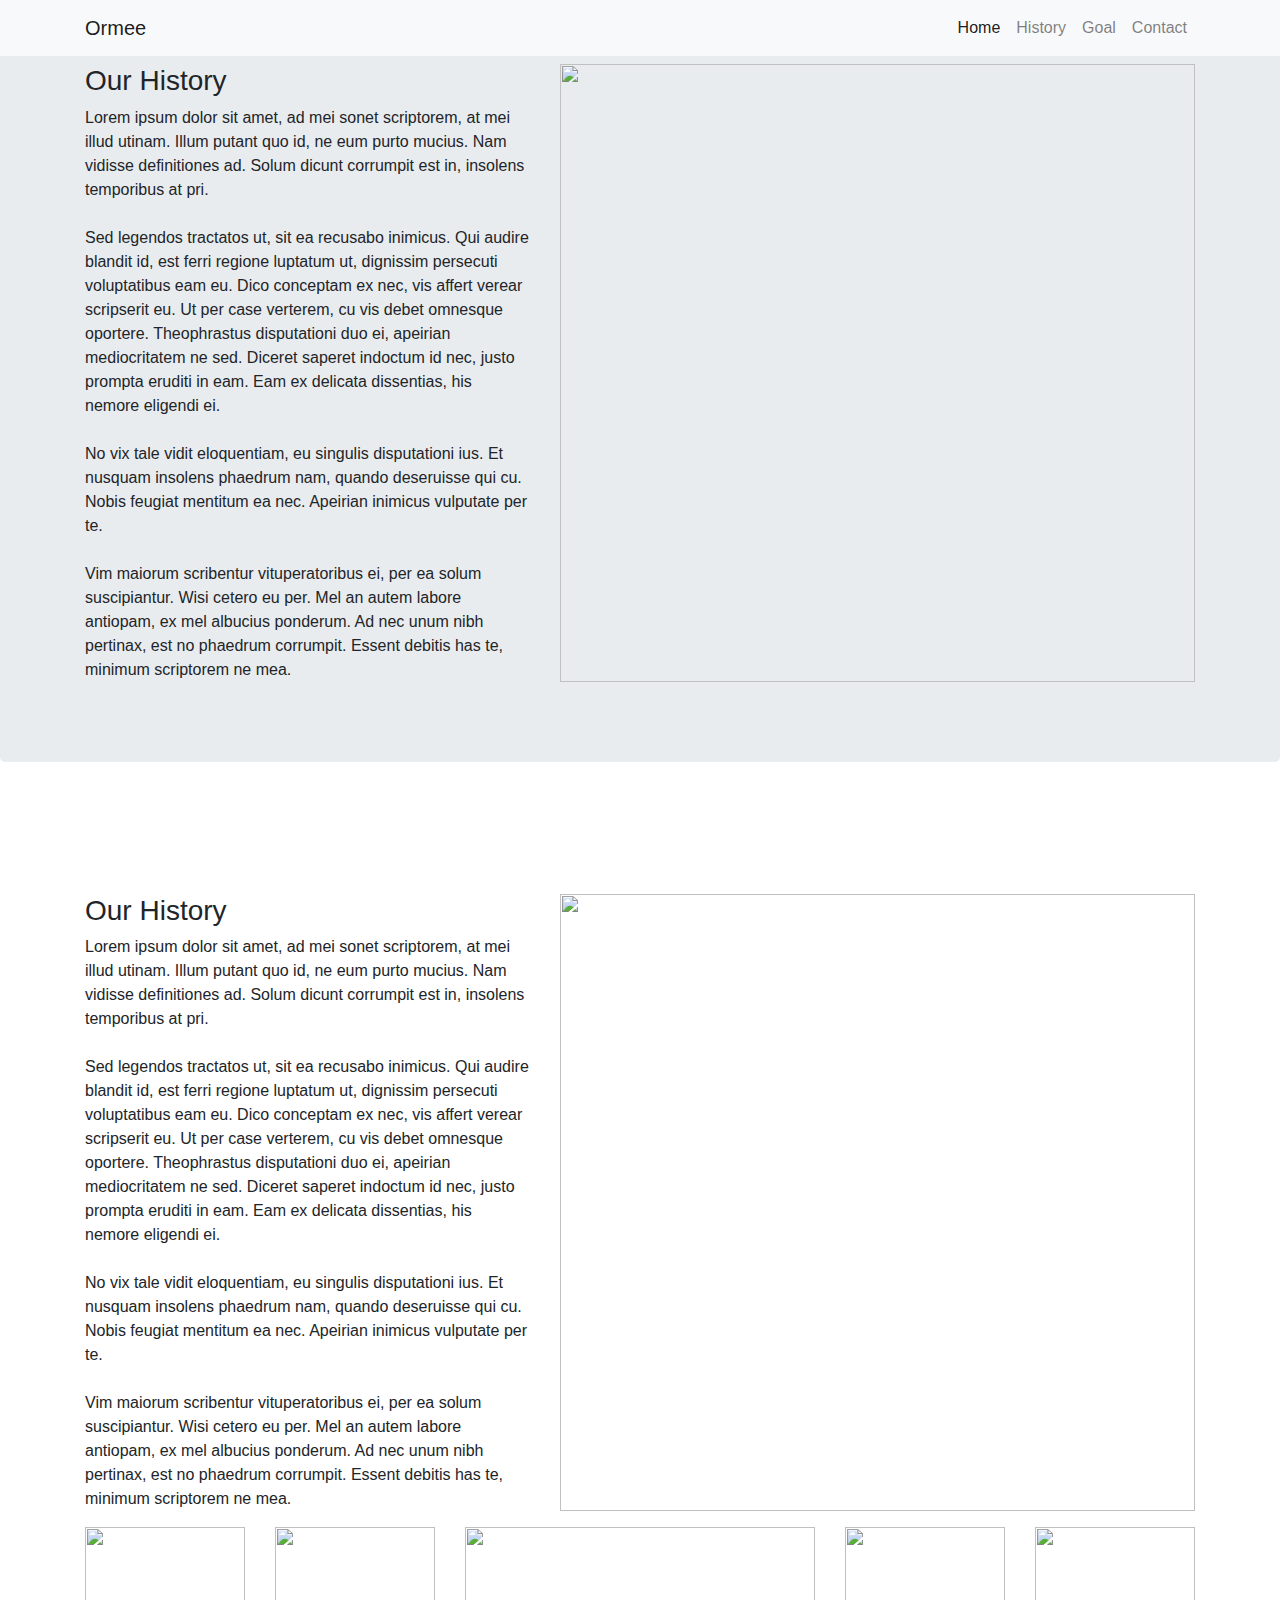
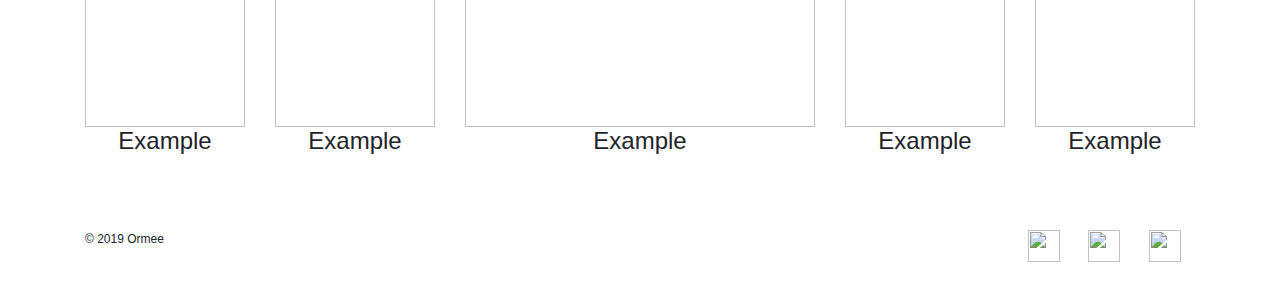
==== History.html @ da5a9378 "added history page" ====
<!DOCTYPE html>

<html>
<header>

<title> Ormee </title>
  <link rel="stylesheet" type="text/css" href="history.css">
  <link rel="stylesheet" href="https://stackpath.bootstrapcdn.com/bootstrap/4.3.1/css/bootstrap.min.css" integrity="sha384-ggOyR0iXCbMQv3Xipma34MD+dH/1fQ784/j6cY/iJTQUOhcWr7x9JvoRxT2MZw1T" crossorigin="anonymous">
</header>

<body>

<!-- Navigation -->
<nav class="navbar navbar-expand-lg navbar-light bg-light fixed-top">
  <div class="container">
    <a class="navbar-brand" href="#">Ormee</a>
    <button class="navbar-toggler" type="button" data-toggle="collapse" data-target="#navbarResponsive" aria-controls="navbarResponsive" aria-expanded="false" aria-label="Toggle navigation">
          <span class="navbar-toggler-icon"></span>
        </button>
    <div class="collapse navbar-collapse" id="navbarResponsive">
      <ul class="navbar-nav ml-auto">
        <li class="nav-item active">
          <a class="nav-link" href="./index.html">Home</a>
        </li>
        <li class="nav-item">
          <a class="nav-link" href="#">History
                <span class="sr-only">(current)</span>
              </a>
        </li>
        <li class="nav-item">
          <a class="nav-link" href="#">Goal</a>
        </li>
        <li class="nav-item">
          <a class="nav-link" href="#">Contact</a>
        </li>
      </ul>
    </div>
  </div>
</nav>

  <section class="jumbotron">
   <div class="container">
     <div class="row" >
		<div class="col-sm-5">
	      <h3> Our History </h3>
	      <p> Lorem ipsum dolor sit amet, ad mei sonet scriptorem, at mei illud utinam. Illum putant quo id, ne eum purto mucius. Nam vidisse definitiones ad. Solum dicunt corrumpit est in, insolens temporibus at pri.
		  <br> <br> Sed legendos tractatos ut, sit ea recusabo inimicus. Qui audire blandit id, est ferri regione luptatum ut, dignissim persecuti voluptatibus eam eu. Dico conceptam ex nec, vis affert verear scripserit eu. Ut per case verterem, cu vis debet omnesque oportere. Theophrastus disputationi duo ei, apeirian mediocritatem ne sed. Diceret saperet indoctum id nec, justo prompta eruditi in eam. Eam ex delicata dissentias, his nemore eligendi ei.<br> <br>
		  No vix tale vidit eloquentiam, eu singulis disputationi ius. Et nusquam insolens phaedrum nam, quando deseruisse qui cu. Nobis feugiat mentitum ea nec. Apeirian inimicus vulputate per te.<br><br>
          Vim maiorum scribentur vituperatoribus ei, per ea solum suscipiantur. Wisi cetero eu per. Mel an autem labore antiopam, ex mel albucius ponderum. Ad nec unum nibh pertinax, est no phaedrum corrumpit. Essent debitis has te, minimum scriptorem ne mea.<p>
	    </div>
	    <figure class="col-sm-7">
	      <img src="https://www.admtl.com/sites/default/files/2018/20999-Credit%20FR%20-%C2%AE%20Tourisme%20Montreal%2C%20Stephan%20Poulin-EN%20Credit%20-%20Tourisme%20Montreal%2C%20Stephan%20Poulin.jpg">
	    </figure>
     </div>
   </div>
  </section>

<section class="container" id="history">
  <div class="row">
    <div class="col-sm-5">
	  <h3> Our History </h3>
	  <p> Lorem ipsum dolor sit amet, ad mei sonet scriptorem, at mei illud utinam. Illum putant quo id, ne eum purto mucius. Nam vidisse definitiones ad. Solum dicunt corrumpit est in, insolens temporibus at pri.
		  <br> <br> Sed legendos tractatos ut, sit ea recusabo inimicus. Qui audire blandit id, est ferri regione luptatum ut, dignissim persecuti voluptatibus eam eu. Dico conceptam ex nec, vis affert verear scripserit eu. Ut per case verterem, cu vis debet omnesque oportere. Theophrastus disputationi duo ei, apeirian mediocritatem ne sed. Diceret saperet indoctum id nec, justo prompta eruditi in eam. Eam ex delicata dissentias, his nemore eligendi ei.<br> <br>
		  No vix tale vidit eloquentiam, eu singulis disputationi ius. Et nusquam insolens phaedrum nam, quando deseruisse qui cu. Nobis feugiat mentitum ea nec. Apeirian inimicus vulputate per te.<br><br>
          Vim maiorum scribentur vituperatoribus ei, per ea solum suscipiantur. Wisi cetero eu per. Mel an autem labore antiopam, ex mel albucius ponderum. Ad nec unum nibh pertinax, est no phaedrum corrumpit. Essent debitis has te, minimum scriptorem ne mea.<p>
	</div>
	<figure class="col-sm-7">
	   <img src="https://www.admtl.com/sites/default/files/2018/20999-Credit%20FR%20-%C2%AE%20Tourisme%20Montreal%2C%20Stephan%20Poulin-EN%20Credit%20-%20Tourisme%20Montreal%2C%20Stephan%20Poulin.jpg">
	</figure>
  </div>
</section>

<section class="container">
    <div class="row" id="productdisplay">
	  <figure class="col-sm-2">
        <img src="https://images-na.ssl-images-amazon.com/images/I/71ieLJAPJML._SY606_.jpg" />
        <h4> Example <h4>
      </figure>
      <figure class="col-sm-2">
        <img src="https://images-na.ssl-images-amazon.com/images/I/71ieLJAPJML._SY606_.jpg" />	  
        <h4> Example <h4>
      </figure>
	  <figure class="col-sm-4">
        <img src="https://encrypted-tbn0.gstatic.com/images?q=tbn:ANd9GcSzRsWdys7VygWjZnMUyv3v9H7r7e5keoXGOSRIMOkTyhKFXjQGng" />	  
        <h4> Example <h4>
      </figure>
	  <figure class="col-sm-2">
        <img src="https://images-na.ssl-images-amazon.com/images/I/71ieLJAPJML._SY606_.jpg" />	  
        <h4> Example <h4>
      </figure>
	  <figure class="col-sm-2">
        <img src="https://images-na.ssl-images-amazon.com/images/I/71ieLJAPJML._SY606_.jpg" />	  
        <h4> Example <h4>
      </figure>
	</div>
</section>


  <footer class="container">
    <div class="row">
      <p class="col-sm-4">&copy; 2019 Ormee</p>
      <ul class="col-sm-8">
        <li class="col-sm-1"><img src="https://s3.amazonaws.com/codecademy-content/projects/make-a-website/lesson-4/twitter.svg"></li>
        <li class="col-sm-1"><img src="https://s3.amazonaws.com/codecademy-content/projects/make-a-website/lesson-4/facebook.svg"></li>
        <li class="col-sm-1"><img src="https://s3.amazonaws.com/codecademy-content/projects/make-a-website/lesson-4/instagram.svg"></li>
      </ul>
    </div>
  </footer>


</body>


</html>
---- history.css ----
#history{
	padding-top: 100px;
}

.jumbotron img {
	height: 100%;
	width: 100%;
	padding-right: 0px;
	margin-right: 0px;
}

#history img {
	height: 100%;
	width: 100%;
	padding-right: 0px;
	margin-right: 0px;
}

#productdisplay img{
	height: 200px;
	width: 100%;
}
#productdisplay h4{
	text-align: center;
}
#productdisplay {
	padding-bottom: 30px;
}

footer {
  font-size: 12px;
  padding: 20px 0;
}

footer .col-sm-8 {
  display: flex;
  justify-content: flex-end;
}

footer ul {
  list-style: none;
}

footer li img {
  width: 32px;
  height: 32px;
}
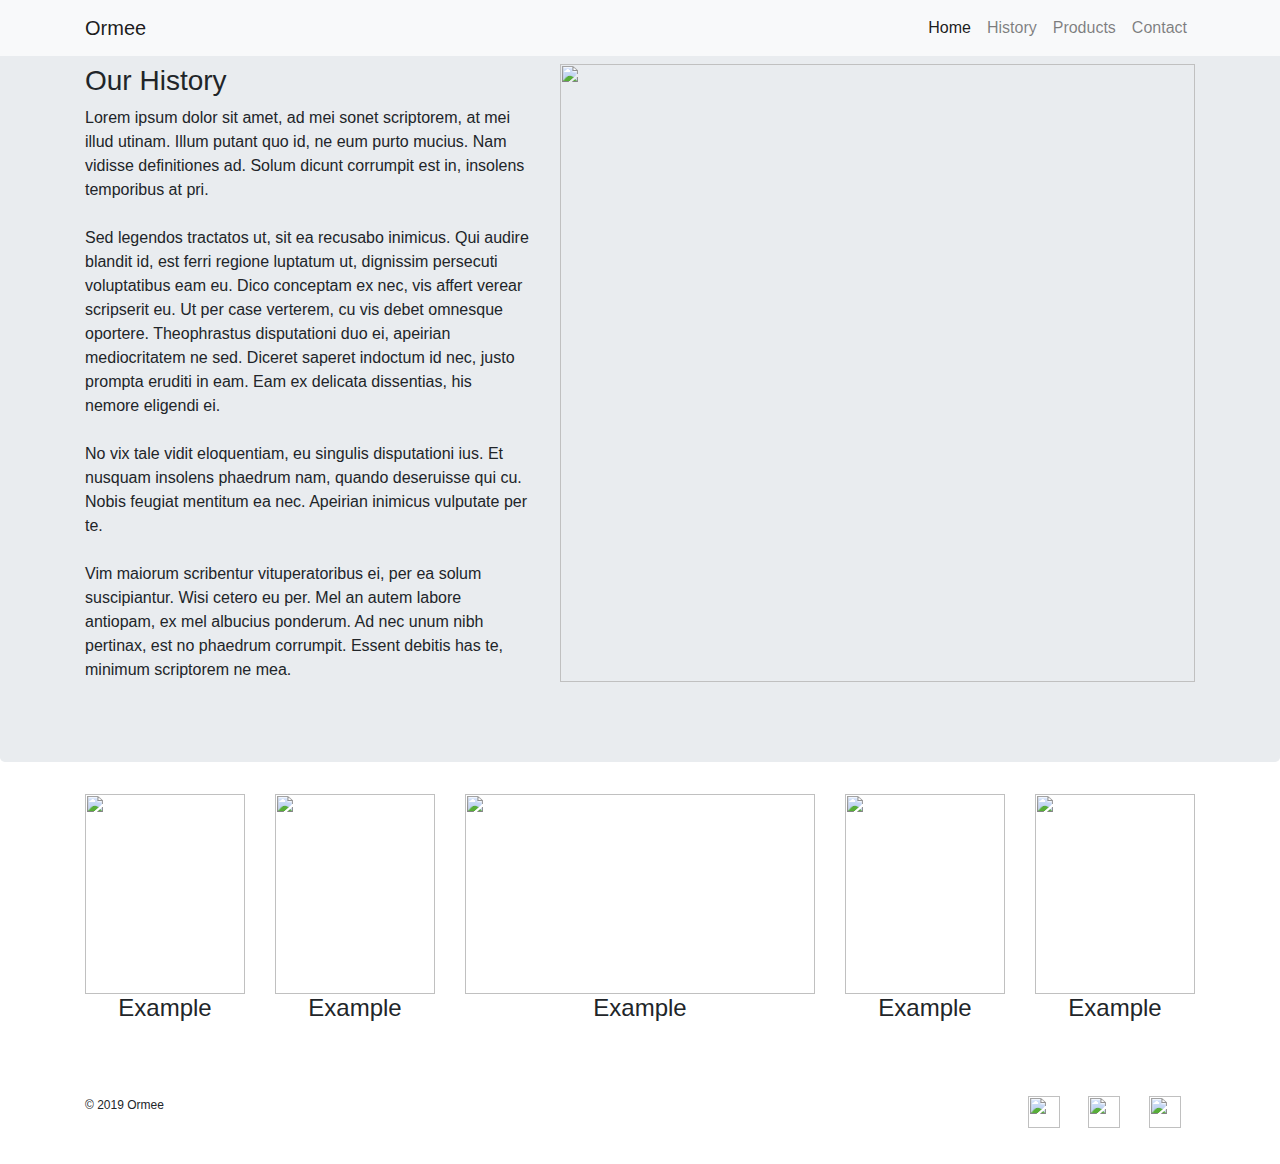
==== commit 26c57cc8: "added empty products and contact page and connected all pages" ====
--- a/History.html
+++ b/History.html
@@ -28,10 +28,10 @@
               </a>
         </li>
         <li class="nav-item">
-          <a class="nav-link" href="#">Goal</a>
+          <a class="nav-link" href="./Products.html">Products</a>
         </li>
         <li class="nav-item">
-          <a class="nav-link" href="#">Contact</a>
+          <a class="nav-link" href="./Contact.html">Contact</a>
         </li>
       </ul>
     </div>
@@ -54,21 +54,6 @@
      </div>
    </div>
   </section>
-
-<section class="container" id="history">
-  <div class="row">
-    <div class="col-sm-5">
-	  <h3> Our History </h3>
-	  <p> Lorem ipsum dolor sit amet, ad mei sonet scriptorem, at mei illud utinam. Illum putant quo id, ne eum purto mucius. Nam vidisse definitiones ad. Solum dicunt corrumpit est in, insolens temporibus at pri.
-		  <br> <br> Sed legendos tractatos ut, sit ea recusabo inimicus. Qui audire blandit id, est ferri regione luptatum ut, dignissim persecuti voluptatibus eam eu. Dico conceptam ex nec, vis affert verear scripserit eu. Ut per case verterem, cu vis debet omnesque oportere. Theophrastus disputationi duo ei, apeirian mediocritatem ne sed. Diceret saperet indoctum id nec, justo prompta eruditi in eam. Eam ex delicata dissentias, his nemore eligendi ei.<br> <br>
-		  No vix tale vidit eloquentiam, eu singulis disputationi ius. Et nusquam insolens phaedrum nam, quando deseruisse qui cu. Nobis feugiat mentitum ea nec. Apeirian inimicus vulputate per te.<br><br>
-          Vim maiorum scribentur vituperatoribus ei, per ea solum suscipiantur. Wisi cetero eu per. Mel an autem labore antiopam, ex mel albucius ponderum. Ad nec unum nibh pertinax, est no phaedrum corrumpit. Essent debitis has te, minimum scriptorem ne mea.<p>
-	</div>
-	<figure class="col-sm-7">
-	   <img src="https://www.admtl.com/sites/default/files/2018/20999-Credit%20FR%20-%C2%AE%20Tourisme%20Montreal%2C%20Stephan%20Poulin-EN%20Credit%20-%20Tourisme%20Montreal%2C%20Stephan%20Poulin.jpg">
-	</figure>
-  </div>
-</section>
 
 <section class="container">
     <div class="row" id="productdisplay">
